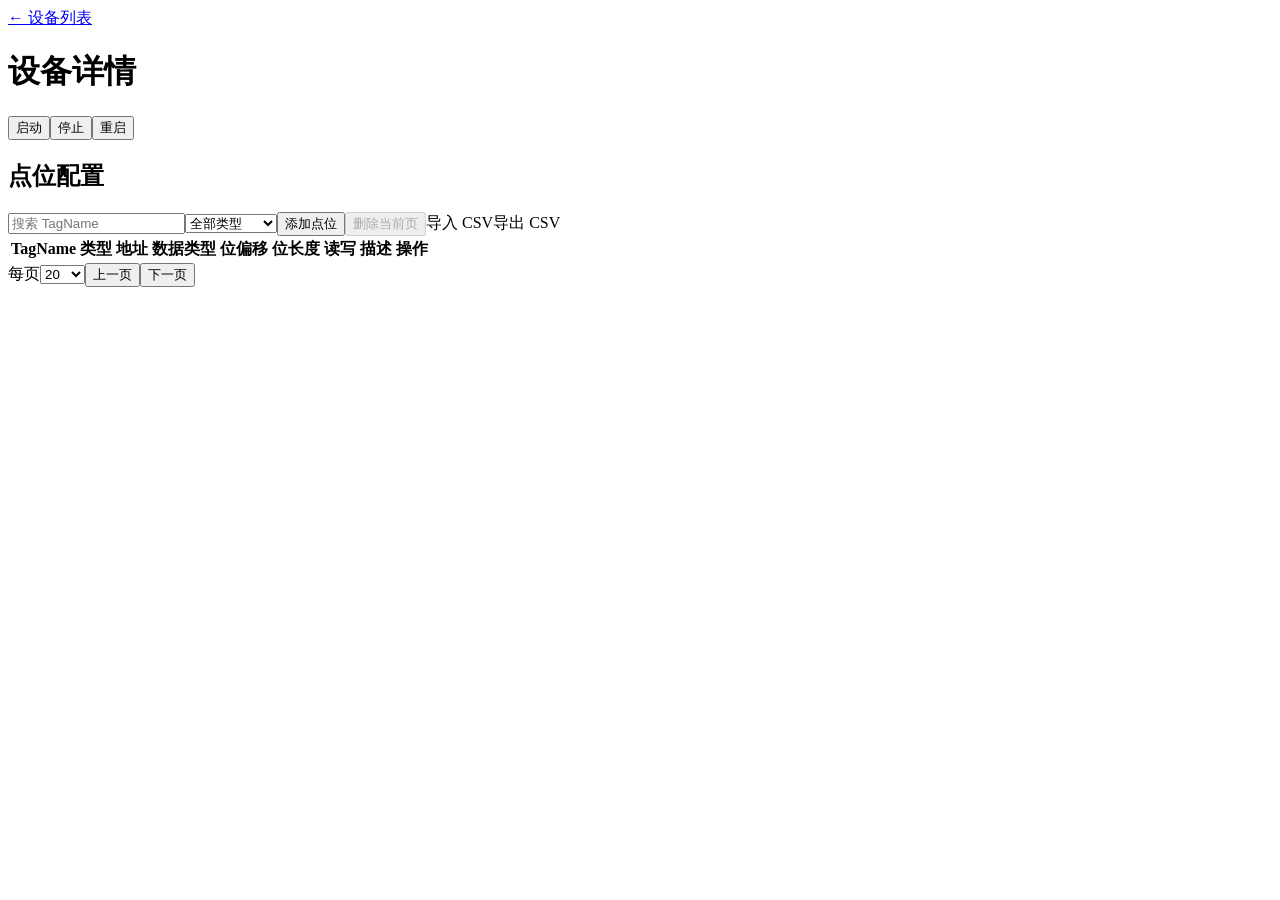
==== web/device.html @ f1519d83 "更新" ====
<!doctype html>
<html lang="zh-CN">
<head><meta charset="utf-8"><meta name="viewport" content="width=device-width,initial-scale=1"><title>设备详情</title><link rel="stylesheet" href="/css/app.css"></head>
<body>
<header><a href="/">← 设备列表</a><h1 id="title">设备详情</h1><div id="controls" class="actions"><button data-action="start">启动</button><button data-action="stop">停止</button><button data-action="restart">重启</button></div></header>
<main><div id="notice" class="notice" hidden></div>
<section class="card" id="summary"></section>
<section class="card"><div class="toolbar"><h2>点位配置</h2><input id="search" placeholder="搜索 TagName"><select id="reg-type"><option value="">全部类型</option><option>HoldingReg</option><option>InputReg</option><option>CoilStatus</option><option>InputStatus</option></select><button id="add-point">添加点位</button><button id="delete-page" class="danger" disabled>删除当前页</button><label class="button">导入 CSV<input id="csv-file" type="file" accept=".csv,text/csv" hidden></label><a id="export" class="button">导出 CSV</a></div>
<div class="table-scroll"><table id="points-table"><colgroup><col data-column="tag-name"><col data-column="reg-type"><col data-column="address"><col data-column="data-type"><col data-column="bit-offset"><col data-column="bit-len"><col data-column="writeable"><col data-column="description"><col data-column="actions"></colgroup><thead><tr><th>TagName<span class="column-resizer" data-resize="tag-name"></span></th><th>类型<span class="column-resizer" data-resize="reg-type"></span></th><th>地址<span class="column-resizer" data-resize="address"></span></th><th>数据类型<span class="column-resizer" data-resize="data-type"></span></th><th>位偏移<span class="column-resizer" data-resize="bit-offset"></span></th><th>位长度<span class="column-resizer" data-resize="bit-len"></span></th><th>读写<span class="column-resizer" data-resize="writeable"></span></th><th>描述<span class="column-resizer" data-resize="description"></span></th><th class="sticky-actions">操作<span class="column-resizer" data-resize="actions"></span></th></tr></thead><tbody id="points"></tbody></table></div>
<div class="pagination"><label>每页<select id="page-size"><option>10</option><option selected>20</option><option>50</option><option>100</option><option>200</option><option value="500">500</option></select></label><button id="prev-page" type="button">上一页</button><span id="page-status" aria-live="polite"></span><button id="next-page" type="button">下一页</button></div></section></main>
<dialog id="point-dialog"><form id="point-form"><h2>点位配置</h2><input type="hidden" id="point-id"><label>TagName<input id="tag-name" required></label><label>描述<input id="description" maxlength="255"></label><label>寄存器类型<select id="point-reg-type"><option>HoldingReg</option><option>InputReg</option><option>CoilStatus</option><option>InputStatus</option></select></label><div class="form-row two-columns"><label>地址<input id="point-address" type="number" min="0" max="65535" required></label><label>数据类型<select id="data-type"><option>Bool</option><option>Int16</option><option>UInt16</option><option>Int32</option><option>UInt32</option><option>Float32</option><option>Double</option></select></label></div><div class="form-row two-columns"><label>BitOffset<input id="bit-offset" type="number" min="0" value="0"></label><label>BitLen<input id="bit-len" type="number" min="0" value="0"></label></div><label class="writeable-field">允许写入<input id="writeable" type="checkbox"></label><div class="actions dialog-actions"><button type="button" data-close>取消</button><button type="submit">保存</button></div></form></dialog>
<dialog id="realtime-dialog" class="realtime-dialog"><section><h2 id="realtime-tag">实时值</h2><p id="realtime-description"></p><div class="realtime-formats"><div><span>十进制</span><strong id="realtime-decimal">—</strong></div><div><span>二进制</span><code id="realtime-binary">—</code></div><div><span>十六进制</span><code id="realtime-hexadecimal">—</code></div></div><div class="realtime-reading"><span id="realtime-updated">--</span><span id="realtime-status">连接中</span></div><div class="realtime-chart-toolbar"><label for="realtime-window">时间窗口</label><select id="realtime-window"><option value="1">1 分钟</option><option value="5" selected>5 分钟</option><option value="10">10 分钟</option><option value="30">30 分钟</option></select></div><canvas id="realtime-chart" width="800" height="320"></canvas><div class="actions dialog-actions"><button id="close-realtime" type="button">关闭</button></div></section></dialog>
<script src="/js/api.js"></script><script src="/js/device.js"></script>
</body></html>
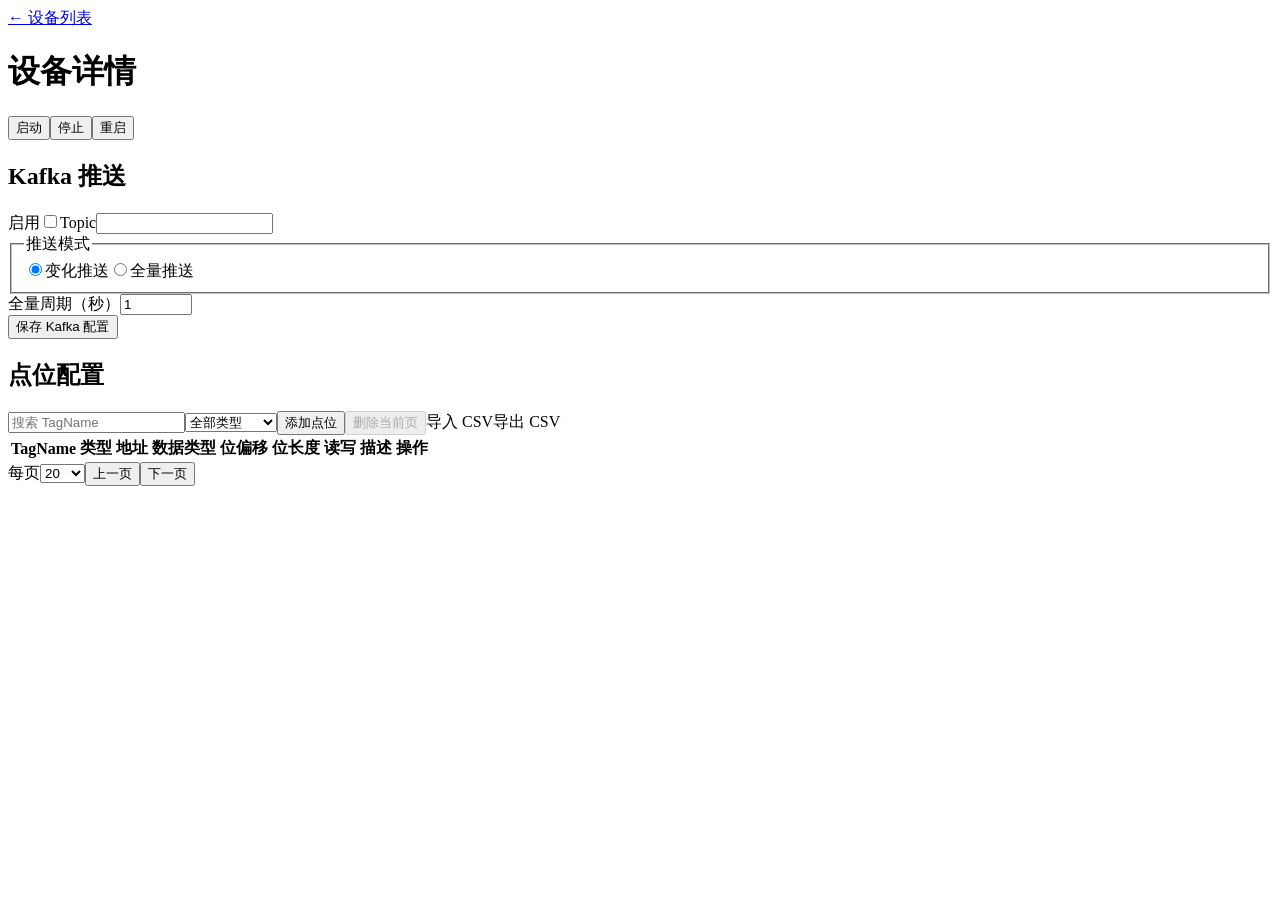
==== commit 3d028928: "支持kafka推送" ====
--- a/web/device.html
+++ b/web/device.html
@@ -5,6 +5,7 @@
 <header><a href="/">← 设备列表</a><h1 id="title">设备详情</h1><div id="controls" class="actions"><button data-action="start">启动</button><button data-action="stop">停止</button><button data-action="restart">重启</button></div></header>
 <main><div id="notice" class="notice" hidden></div>
 <section class="card" id="summary"></section>
+<section class="card"><form id="device-kafka-form"><h2>Kafka 推送</h2><label class="inline-check">启用<input id="device-kafka-enabled" type="checkbox"></label><label>Topic<input id="device-kafka-topic" maxlength="249"></label><fieldset class="kafka-mode-row"><legend>推送模式</legend><label><input type="radio" name="kafka-mode" value="change" checked>变化推送</label><label><input type="radio" name="kafka-mode" value="full">全量推送</label></fieldset><label>全量周期（秒）<input id="device-kafka-interval" type="number" min="1" max="86400" value="1"></label><div class="actions"><button type="submit">保存 Kafka 配置</button></div></form></section>
 <section class="card"><div class="toolbar"><h2>点位配置</h2><input id="search" placeholder="搜索 TagName"><select id="reg-type"><option value="">全部类型</option><option>HoldingReg</option><option>InputReg</option><option>CoilStatus</option><option>InputStatus</option></select><button id="add-point">添加点位</button><button id="delete-page" class="danger" disabled>删除当前页</button><label class="button">导入 CSV<input id="csv-file" type="file" accept=".csv,text/csv" hidden></label><a id="export" class="button">导出 CSV</a></div>
 <div class="table-scroll"><table id="points-table"><colgroup><col data-column="tag-name"><col data-column="reg-type"><col data-column="address"><col data-column="data-type"><col data-column="bit-offset"><col data-column="bit-len"><col data-column="writeable"><col data-column="description"><col data-column="actions"></colgroup><thead><tr><th>TagName<span class="column-resizer" data-resize="tag-name"></span></th><th>类型<span class="column-resizer" data-resize="reg-type"></span></th><th>地址<span class="column-resizer" data-resize="address"></span></th><th>数据类型<span class="column-resizer" data-resize="data-type"></span></th><th>位偏移<span class="column-resizer" data-resize="bit-offset"></span></th><th>位长度<span class="column-resizer" data-resize="bit-len"></span></th><th>读写<span class="column-resizer" data-resize="writeable"></span></th><th>描述<span class="column-resizer" data-resize="description"></span></th><th class="sticky-actions">操作<span class="column-resizer" data-resize="actions"></span></th></tr></thead><tbody id="points"></tbody></table></div>
 <div class="pagination"><label>每页<select id="page-size"><option>10</option><option selected>20</option><option>50</option><option>100</option><option>200</option><option value="500">500</option></select></label><button id="prev-page" type="button">上一页</button><span id="page-status" aria-live="polite"></span><button id="next-page" type="button">下一页</button></div></section></main>
